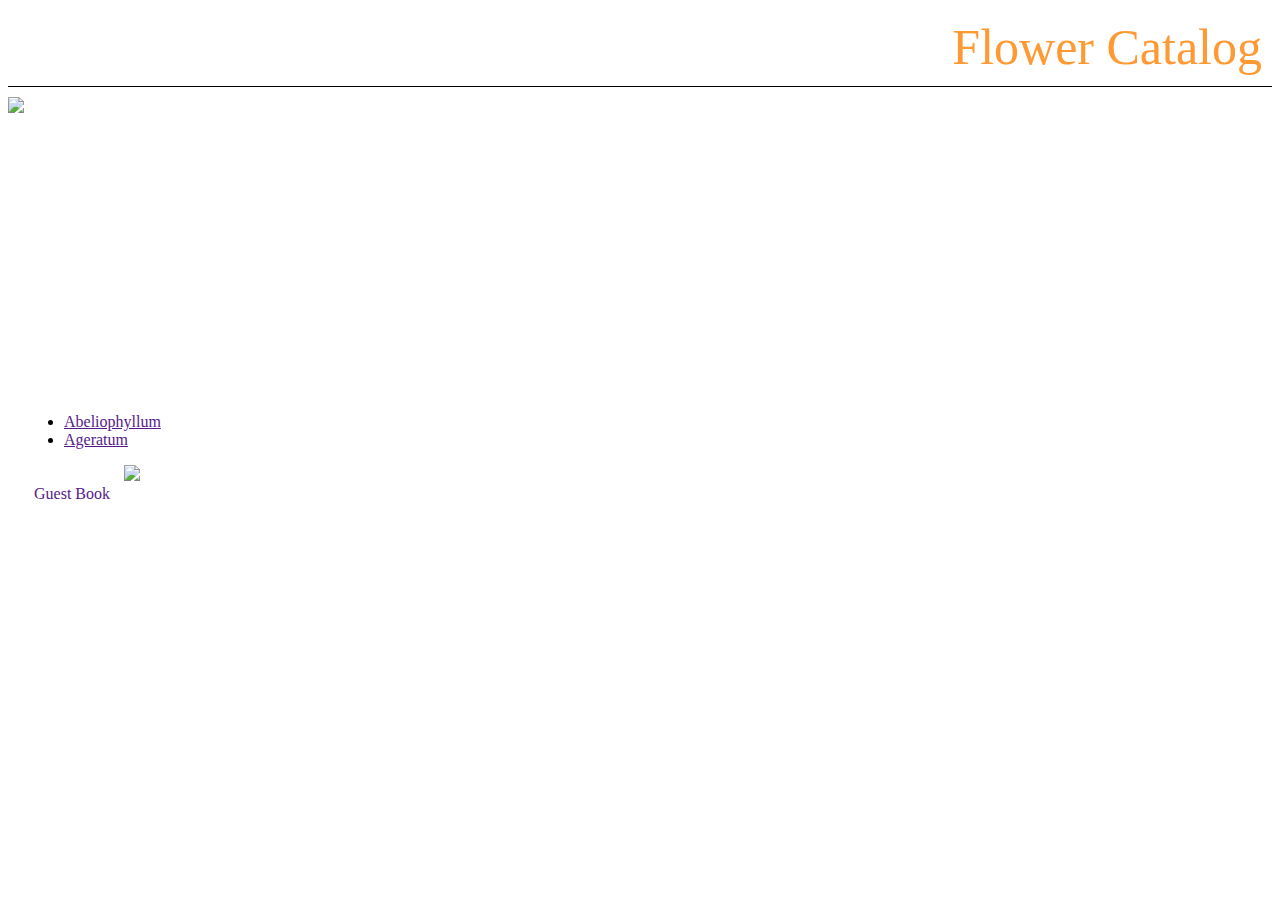
==== index.html @ deb51735 "Implemented HomePage for flower Catalog" ====
<!DOCTYPE html>
<html>
  <head>
    <title>Page Title</title>
    <link
      rel="stylesheet"
      type="text/css"
      media="screen"
      href="style_sheet/style.css"
    />
  </head>
  <body>
    <div class="headerDiv"><header>Flower Catalog</header></div>
    <div class="mainDiv">
      <div><img src="/fs-gayatrijagtap/media/freshorigins.jpg" /></div>
      <div class="list">
        <ul>
          <li><a href="">Abeliophyllum</a></li>
          <li><a href="">Ageratum</a></li>
        </ul>
        <img
          src="/fs-gayatrijagtap/media/animated-flower-image-0021.gif"
          class="jar"
          id="jar_1"
        /><br />
        <a href="" class="guestBook">Guest Book</a>
      </div>
    </div>
  </body>
</html>
---- style_sheet/style.css ----
header {
  border-bottom: 1px solid black;
  text-align: right;
  padding: 10px;
  font-size: 50px;
  font-family: "Times New Roman", Times, serif;
  color: #ff9933;
}
.headerDiv {
  margin-bottom: 10px;
}
.mainDiv {
  display: flex;
}
.list {
  margin-top: 300px;
}
.guestBook {
  margin-left: 10px;
  text-decoration: none;
}
.jar {
  margin-left: 100px;
}
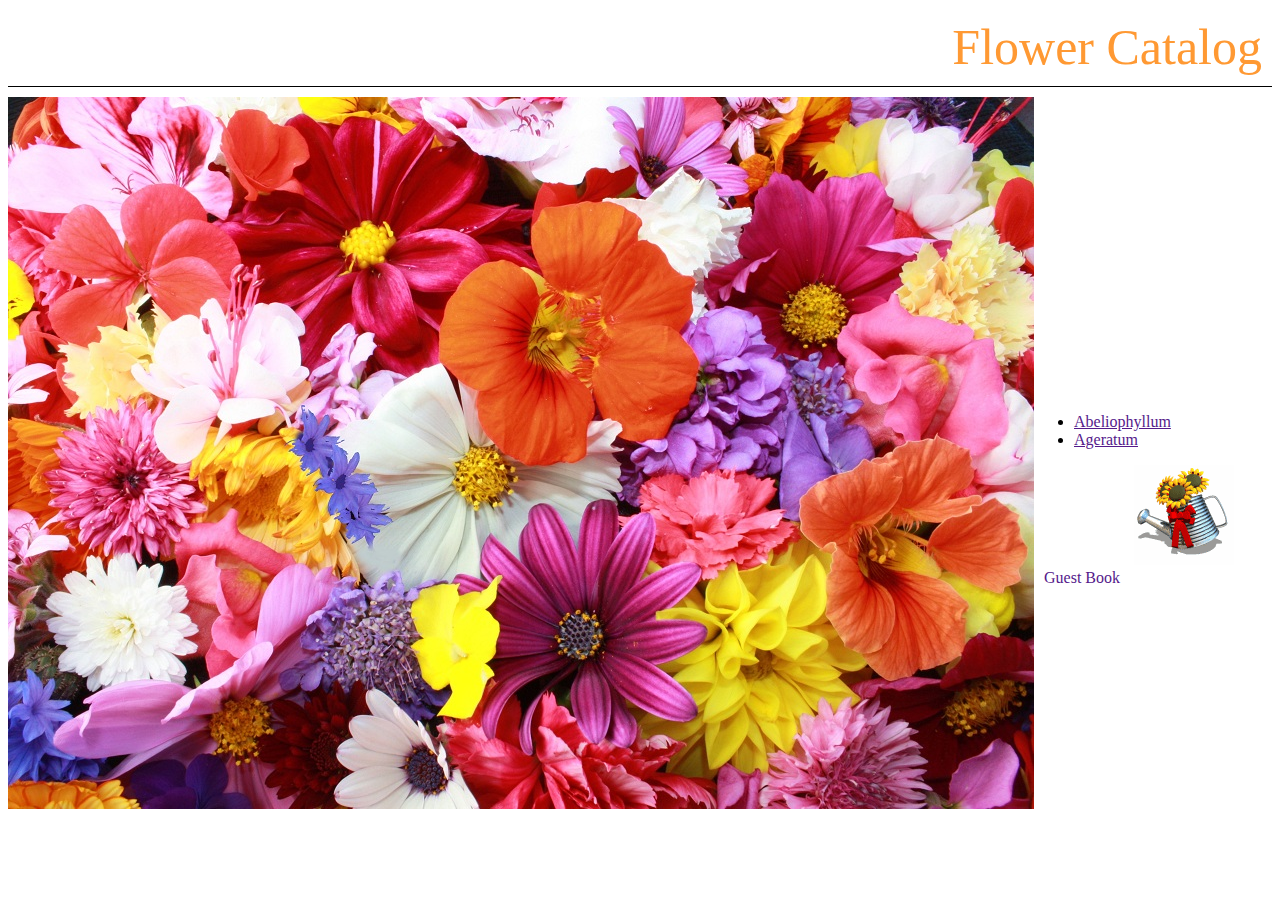
==== commit 3189ed60: "Handled favicon error" ====
--- a/index.html
+++ b/index.html
@@ -9,17 +9,18 @@
       href="style_sheet/style.css"
     />
   </head>
+  <script src="/src/main.js"></script>
   <body>
-    <div class="headerDiv"><header>Flower Catalog</header></div>
+    <header>Flower Catalog</header>
     <div class="mainDiv">
-      <div><img src="/fs-gayatrijagtap/media/freshorigins.jpg" /></div>
+      <div><img src="/media/freshorigins.jpg" /></div>
       <div class="list">
         <ul>
           <li><a href="">Abeliophyllum</a></li>
           <li><a href="">Ageratum</a></li>
         </ul>
         <img
-          src="/fs-gayatrijagtap/media/animated-flower-image-0021.gif"
+          src="/media/animated-flower-image-0021.gif"
           class="jar"
           id="jar_1"
         /><br />
--- a/style_sheet/style.css
+++ b/style_sheet/style.css
@@ -5,8 +5,6 @@
   font-size: 50px;
   font-family: "Times New Roman", Times, serif;
   color: #ff9933;
-}
-.headerDiv {
   margin-bottom: 10px;
 }
 .mainDiv {
